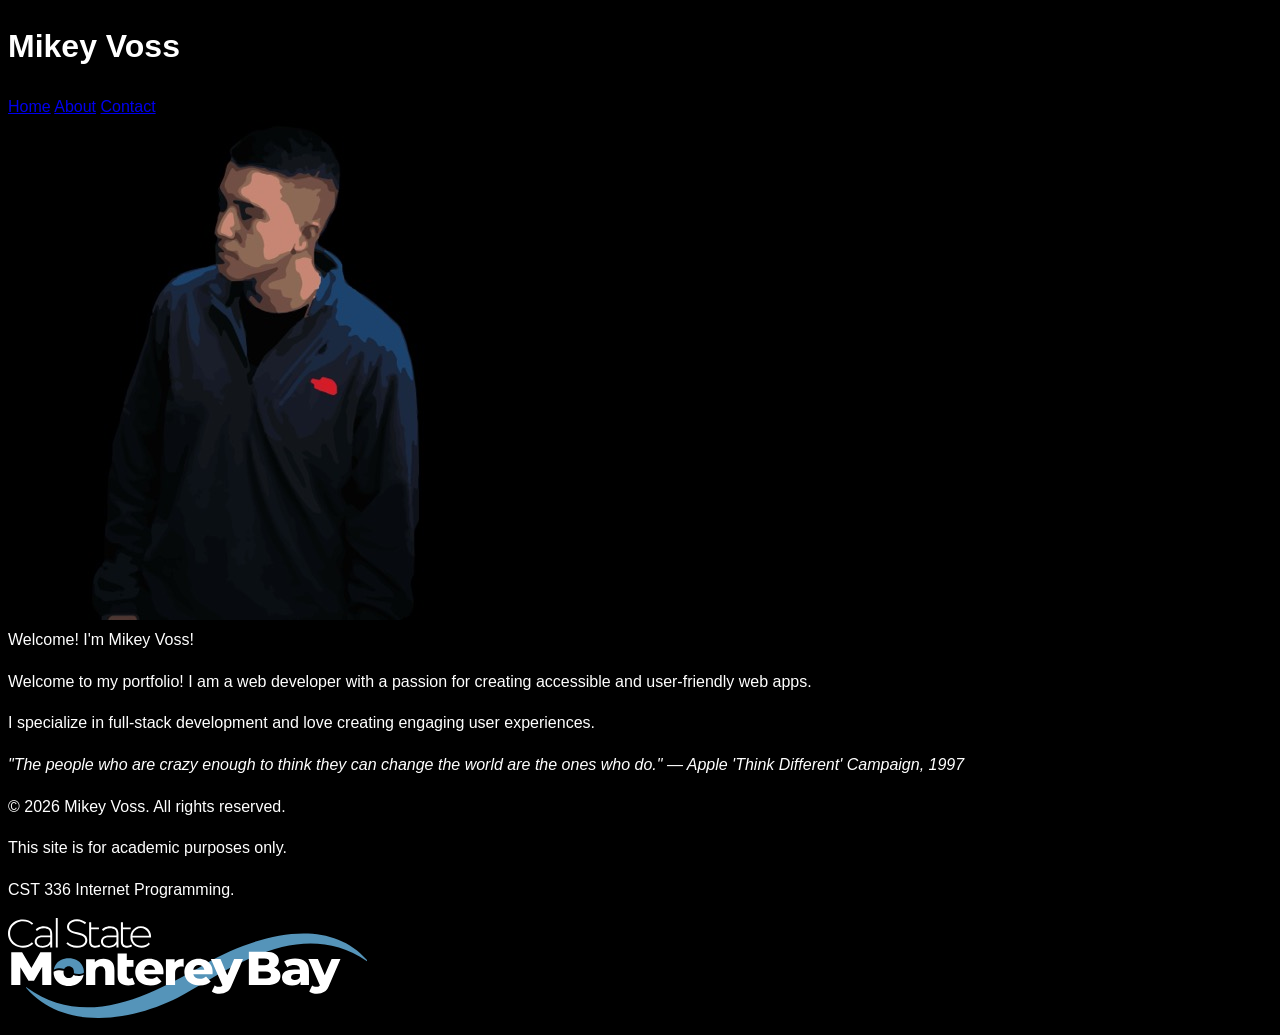
==== lab1/index.html @ afbf1e1b "feat: add lab 1 home page and external stylesheet" ====
<!doctype html>
<html lang="en">
  <head>
    <meta charset="UTF-8" />
    <meta name="viewport" content="width=device-width, initial-scale=1.0" />
    <title>Home | Portfolio</title>
    <link rel="stylesheet" href="css/styles.css" />
  </head>
  <body>
    <header>
        <h1>Mikey Voss</h1>
      <nav>
        <a href="index.html">Home</a>
        <a href="about.html">About</a>
        <a href="contact.html">Contact</a>
      </nav>
    </header>

    <main>
      <figure>
        <img src="img/profile.jpg" alt="Portrait of Mikey Voss">
        <figcaption>Welcome! I'm Mikey Voss!</figcaption>
      </figure>

      <section>
        <p>Welcome to my portfolio! I am a web developer with a passion for creating accessible and user-friendly web apps.</p>
        <p>I specialize in full-stack development and love creating engaging user experiences.</p>
        <p><i>"The people who are crazy enough to think they can change the world are the ones who do." — Apple 'Think Different' Campaign, 1997</i></p>
      </section>
    </main>

    <footer>
      <p>&copy; 2026 Mikey Voss. All rights reserved.</p>
      <p>This site is for academic purposes only.</p>
      <p>CST 336 Internet Programming.</p>
      <img src="img/csumb-logo-white.svg" alt="CSUMB logo">
    </footer>
  </body>
</html>
---- lab1/css/styles.css ----
body {
  background-color: #000000;
  color: #FFFFFF; /* Set text color to white for contrast */
  font-family: Arial, sans-serif;
  line-height: 1.6; /* Set line height for better readability */
}

figure {
  margin: 0;
}
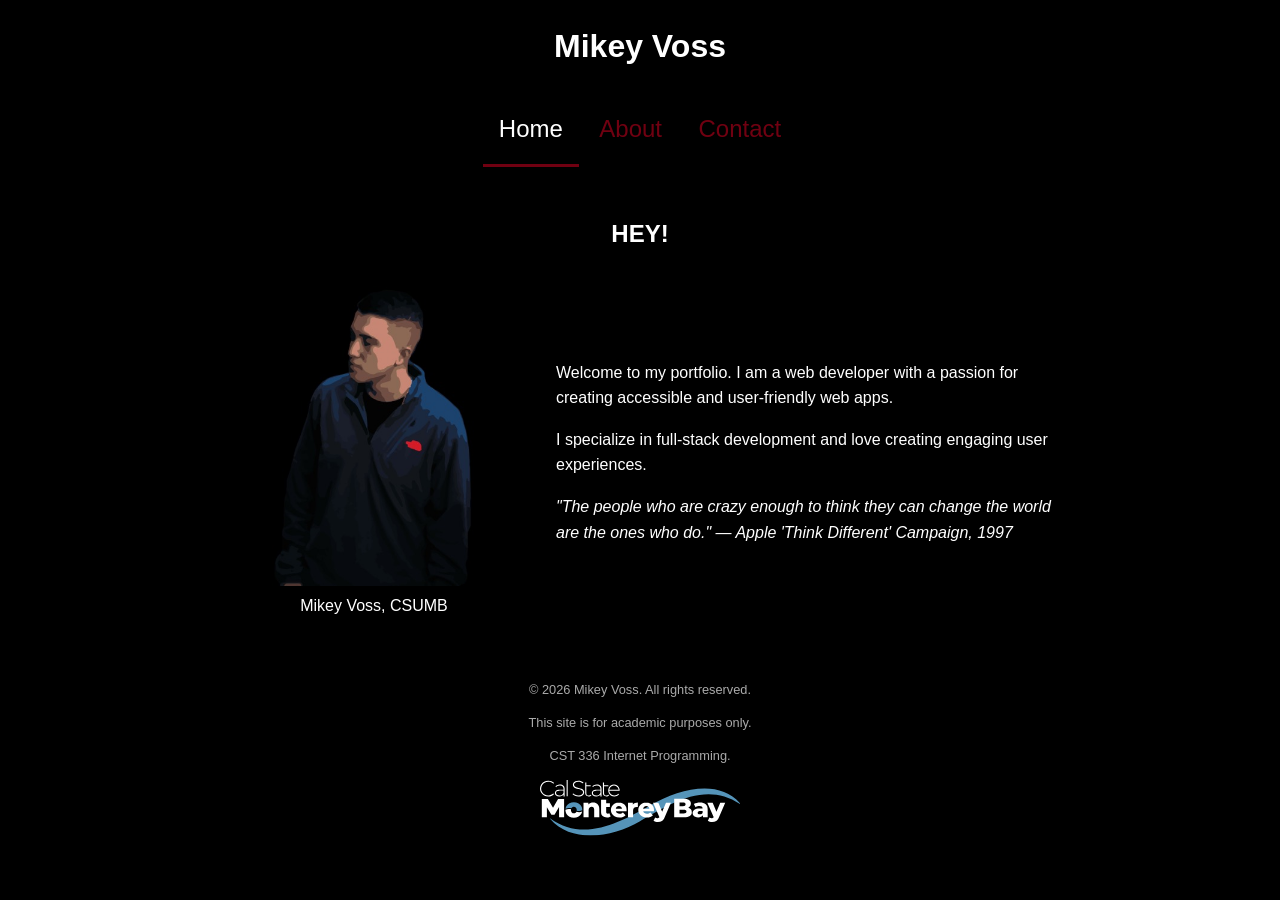
==== commit a9dc3c61: "feat: style home page nav, layout, and footer" ====
--- a/lab1/index.html
+++ b/lab1/index.html
@@ -8,24 +8,37 @@
   </head>
   <body>
     <header>
-        <h1>Mikey Voss</h1>
+      <h1>Mikey Voss</h1>
       <nav>
-        <a href="index.html">Home</a>
+        <a href="index.html" class="current">Home</a>
         <a href="about.html">About</a>
         <a href="contact.html">Contact</a>
       </nav>
     </header>
 
     <main>
+      <h2>HEY!</h2>
+
       <figure>
-        <img src="img/profile.jpg" alt="Portrait of Mikey Voss">
-        <figcaption>Welcome! I'm Mikey Voss!</figcaption>
+        <img src="img/profile.jpg" alt="Portrait of Mikey Voss" />
+        <figcaption>Mikey Voss, CSUMB</figcaption>
       </figure>
 
       <section>
-        <p>Welcome to my portfolio! I am a web developer with a passion for creating accessible and user-friendly web apps.</p>
-        <p>I specialize in full-stack development and love creating engaging user experiences.</p>
-        <p><i>"The people who are crazy enough to think they can change the world are the ones who do." — Apple 'Think Different' Campaign, 1997</i></p>
+        <p>
+          Welcome to my portfolio. I am a web developer with a passion for
+          creating accessible and user-friendly web apps.
+        </p>
+        <p>
+          I specialize in full-stack development and love creating engaging user
+          experiences.
+        </p>
+        <p>
+          <i
+            >"The people who are crazy enough to think they can change the world
+            are the ones who do." — Apple 'Think Different' Campaign, 1997</i
+          >
+        </p>
       </section>
     </main>
 
@@ -33,7 +46,7 @@
       <p>&copy; 2026 Mikey Voss. All rights reserved.</p>
       <p>This site is for academic purposes only.</p>
       <p>CST 336 Internet Programming.</p>
-      <img src="img/csumb-logo-white.svg" alt="CSUMB logo">
+      <img src="img/csumb-logo-white.svg" alt="CSUMB logo" />
     </footer>
   </body>
 </html>
--- a/lab1/css/styles.css
+++ b/lab1/css/styles.css
@@ -1,10 +1,68 @@
 body {
   background-color: #000000;
-  color: #FFFFFF; /* Set text color to white for contrast */
+  color: #ffffff; /* Set text color to white for contrast */
   font-family: Arial, sans-serif;
   line-height: 1.6; /* Set line height for better readability */
+}
+
+header,
+nav,
+main,
+footer {
+  text-align: center;
+}
+
+main {
+  display: flex; /* Use Flexbox for layout */
+  justify-content: center; /* Center the items horizontally */
+  align-items: center; /* Center the items vertically */
+  gap: 2rem;
+  flex-wrap: wrap; /* Allow items to wrap on smaller screens */
+  padding: 3rem 0; /* Space above and below the row */
+}
+
+main h2 {
+  width: 100%; /* Takes its own row above the photo and text */
+  margin: 0;
 }
 
 figure {
   margin: 0;
 }
+
+figure img {
+  width: 300px;
+}
+
+main section {
+  max-width: 500px; /* Keeps the welcome text next to the photo */
+  text-align: left;
+}
+
+nav a {
+  display: inline-block;
+  padding: 1rem;
+  font-size: 1.5rem;
+  color: #700011;
+  text-decoration: none; /* Remove underline from links */
+  border-bottom: 3px solid transparent;
+}
+
+nav a:hover {
+  color: #ffffff;
+  background-color: #700011;
+}
+
+nav a.current {
+  color: #ffffff;
+  border-bottom: 3px solid #700011;
+}
+
+footer {
+  font-size: 0.8rem;
+  color: #aaaaaa;
+}
+
+footer img {
+  width: 200px;
+}
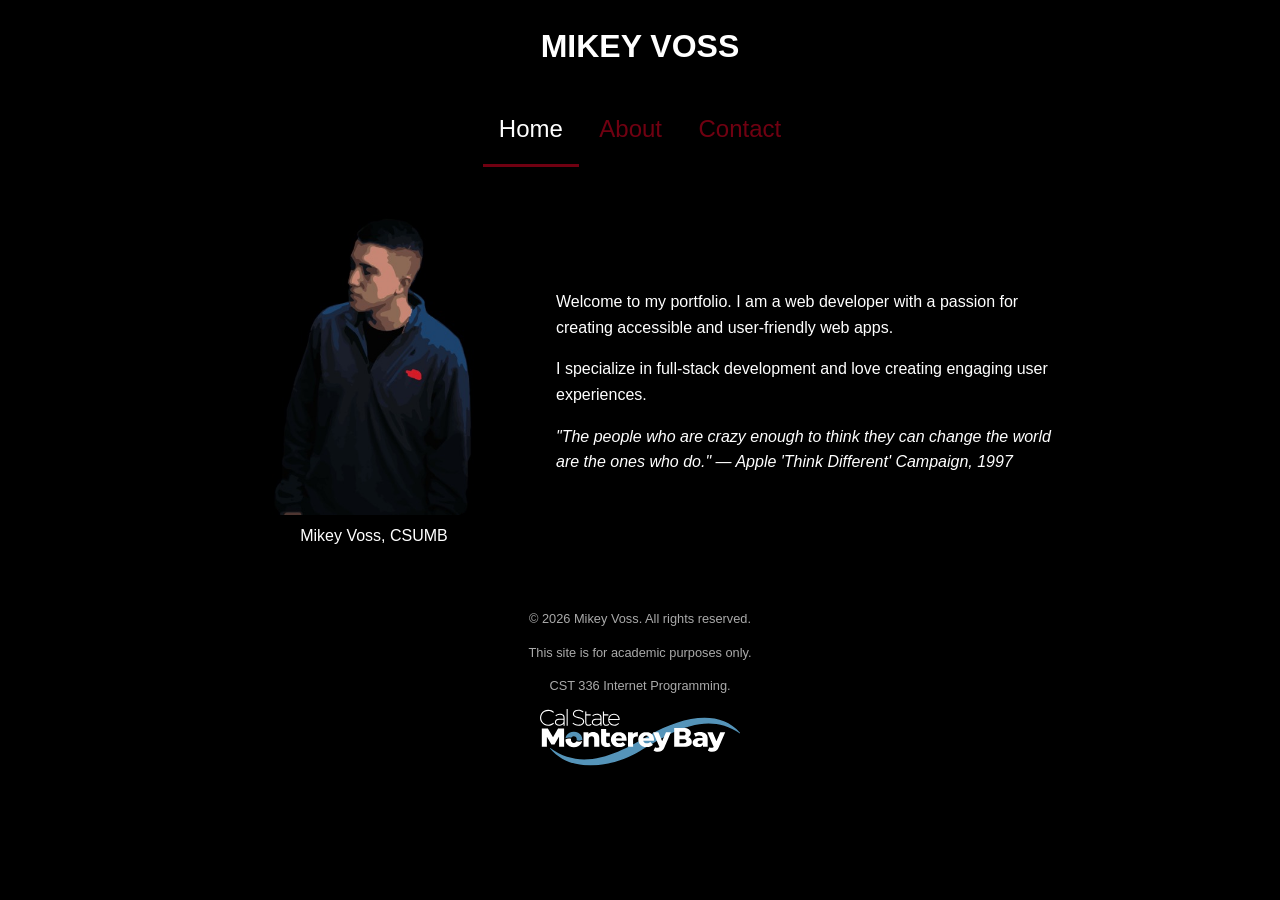
==== commit 5550f790: "feat: add about page with experience table and interests" ====
--- a/lab1/index.html
+++ b/lab1/index.html
@@ -8,7 +8,7 @@
   </head>
   <body>
     <header>
-      <h1>Mikey Voss</h1>
+      <h1>MIKEY VOSS</h1>
       <nav>
         <a href="index.html" class="current">Home</a>
         <a href="about.html">About</a>
@@ -17,8 +17,6 @@
     </header>
 
     <main>
-      <h2>HEY!</h2>
-
       <figure>
         <img src="img/profile.jpg" alt="Portrait of Mikey Voss" />
         <figcaption>Mikey Voss, CSUMB</figcaption>
--- a/lab1/css/styles.css
+++ b/lab1/css/styles.css
@@ -19,11 +19,6 @@
   gap: 2rem;
   flex-wrap: wrap; /* Allow items to wrap on smaller screens */
   padding: 3rem 0; /* Space above and below the row */
-}
-
-main h2 {
-  width: 100%; /* Takes its own row above the photo and text */
-  margin: 0;
 }
 
 figure {
@@ -66,3 +61,54 @@
 footer img {
   width: 200px;
 }
+
+#about-main {
+  display: block; /* Override the flex display for the about page */
+  margin: 0 auto; /* Center the content horizontally */
+}
+
+#about-main h2 {
+  margin-bottom: 2rem;
+}
+
+#table-header {
+  background-color: #700011;
+  color: #ffffff;
+}
+
+.table-row {
+  background-color: #1a1a1a;
+}
+
+table {
+  border-collapse: collapse; /* Collapse borders into a single border */
+  margin: 0 auto 2rem; /* Center the table and add space below */
+  width: 75%;
+}
+
+caption {
+  font-weight: bold;
+  margin-bottom: 0.5rem;
+}
+
+th,
+td {
+  border: 1px solid #444444;
+  padding: 0.5rem; /* Add padding to cells for better readability */
+  text-align: left;
+}
+
+.interests {
+  list-style: none;
+  width: 75%;
+  margin: 0 auto;
+  padding: 0;
+  text-align: left;
+}
+
+.interest-item {
+  border-left: 4px solid #700011;
+  background-color: #1a1a1a;
+  padding: 0.5rem 1rem;
+  margin-bottom: 0.75rem;
+}
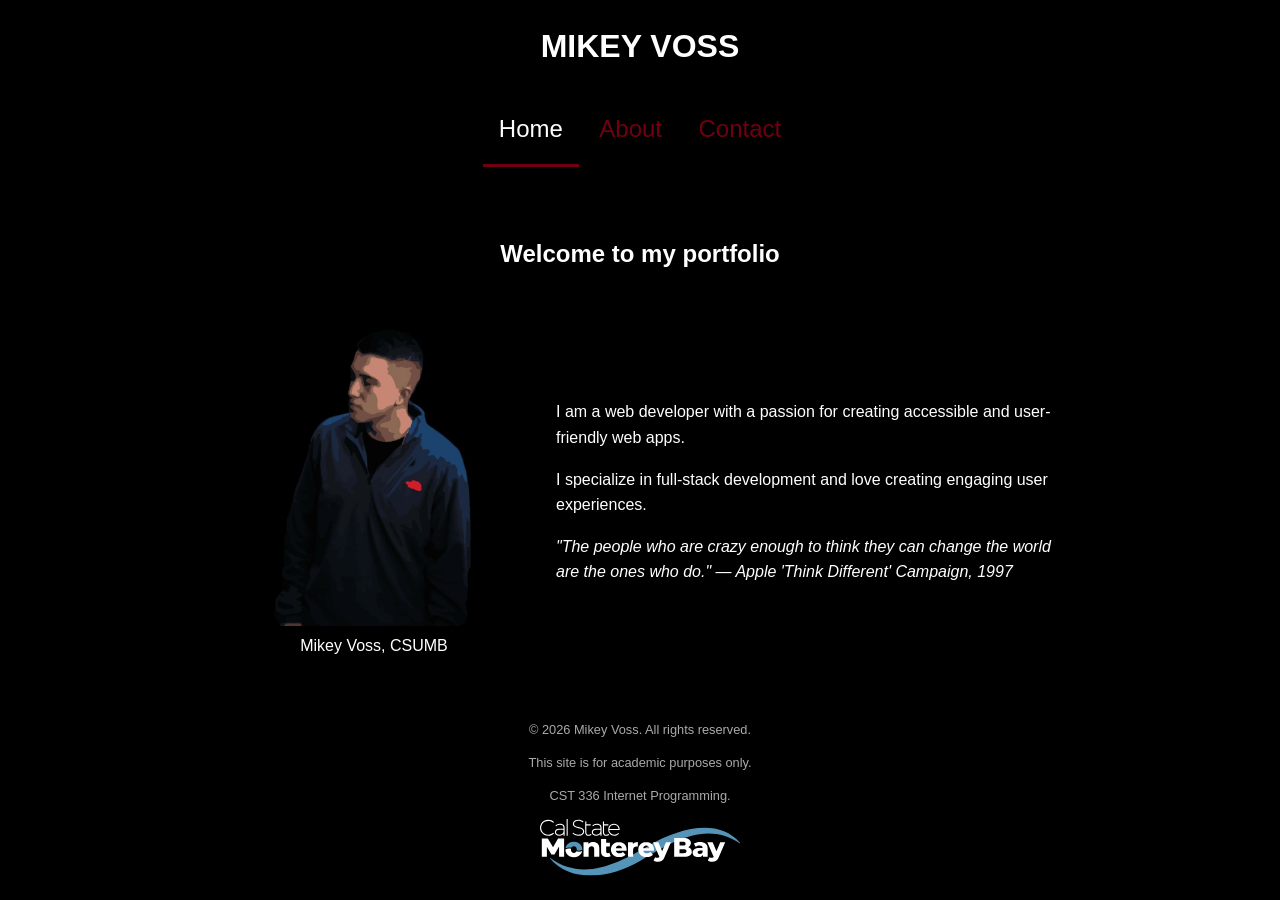
==== commit 068314eb: "feat: add contact page with embedded google form" ====
--- a/lab1/index.html
+++ b/lab1/index.html
@@ -17,6 +17,8 @@
     </header>
 
     <main>
+      <h2>Welcome to my portfolio</h2>
+
       <figure>
         <img src="img/profile.jpg" alt="Portrait of Mikey Voss" />
         <figcaption>Mikey Voss, CSUMB</figcaption>
@@ -24,8 +26,8 @@
 
       <section>
         <p>
-          Welcome to my portfolio. I am a web developer with a passion for
-          creating accessible and user-friendly web apps.
+          I am a web developer with a passion for creating accessible and
+          user-friendly web apps.
         </p>
         <p>
           I specialize in full-stack development and love creating engaging user
--- a/lab1/css/styles.css
+++ b/lab1/css/styles.css
@@ -19,6 +19,10 @@
   gap: 2rem;
   flex-wrap: wrap; /* Allow items to wrap on smaller screens */
   padding: 3rem 0; /* Space above and below the row */
+}
+
+main h2 {
+  width: 100%; /* Takes its own row above the photo and text */
 }
 
 figure {
@@ -112,3 +116,15 @@
   padding: 0.5rem 1rem;
   margin-bottom: 0.75rem;
 }
+
+#contact-main {
+  display: block; /* Stack the text and form instead of using flex */
+}
+
+iframe {
+  display: block;
+  width: min(100%, 40rem);
+  min-height: 40rem;
+  margin: 0 auto;
+  border: 1px solid #444444;
+}
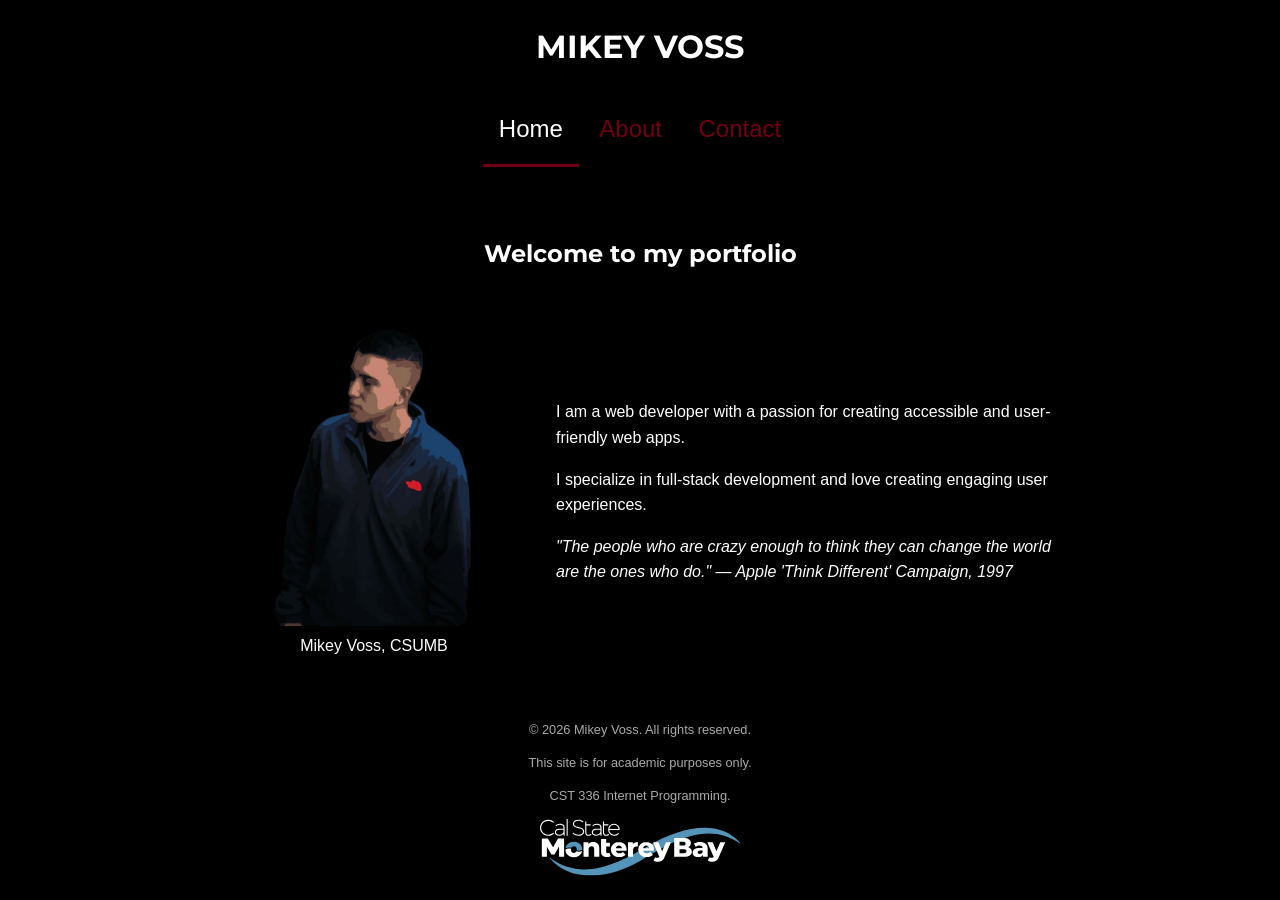
==== commit fe1e4410: "feat: add montserrat google font for headings" ====
--- a/lab1/index.html
+++ b/lab1/index.html
@@ -4,6 +4,12 @@
     <meta charset="UTF-8" />
     <meta name="viewport" content="width=device-width, initial-scale=1.0" />
     <title>Home | Portfolio</title>
+    <link rel="preconnect" href="https://fonts.googleapis.com" />
+    <link rel="preconnect" href="https://fonts.gstatic.com" crossorigin />
+    <link
+      href="https://fonts.googleapis.com/css2?family=Montserrat:wght@700&display=swap"
+      rel="stylesheet"
+    />
     <link rel="stylesheet" href="css/styles.css" />
   </head>
   <body>
--- a/lab1/css/styles.css
+++ b/lab1/css/styles.css
@@ -3,6 +3,11 @@
   color: #ffffff; /* Set text color to white for contrast */
   font-family: Arial, sans-serif;
   line-height: 1.6; /* Set line height for better readability */
+}
+
+h1,
+h2 {
+  font-family: "Montserrat", Arial, sans-serif;
 }
 
 header,
